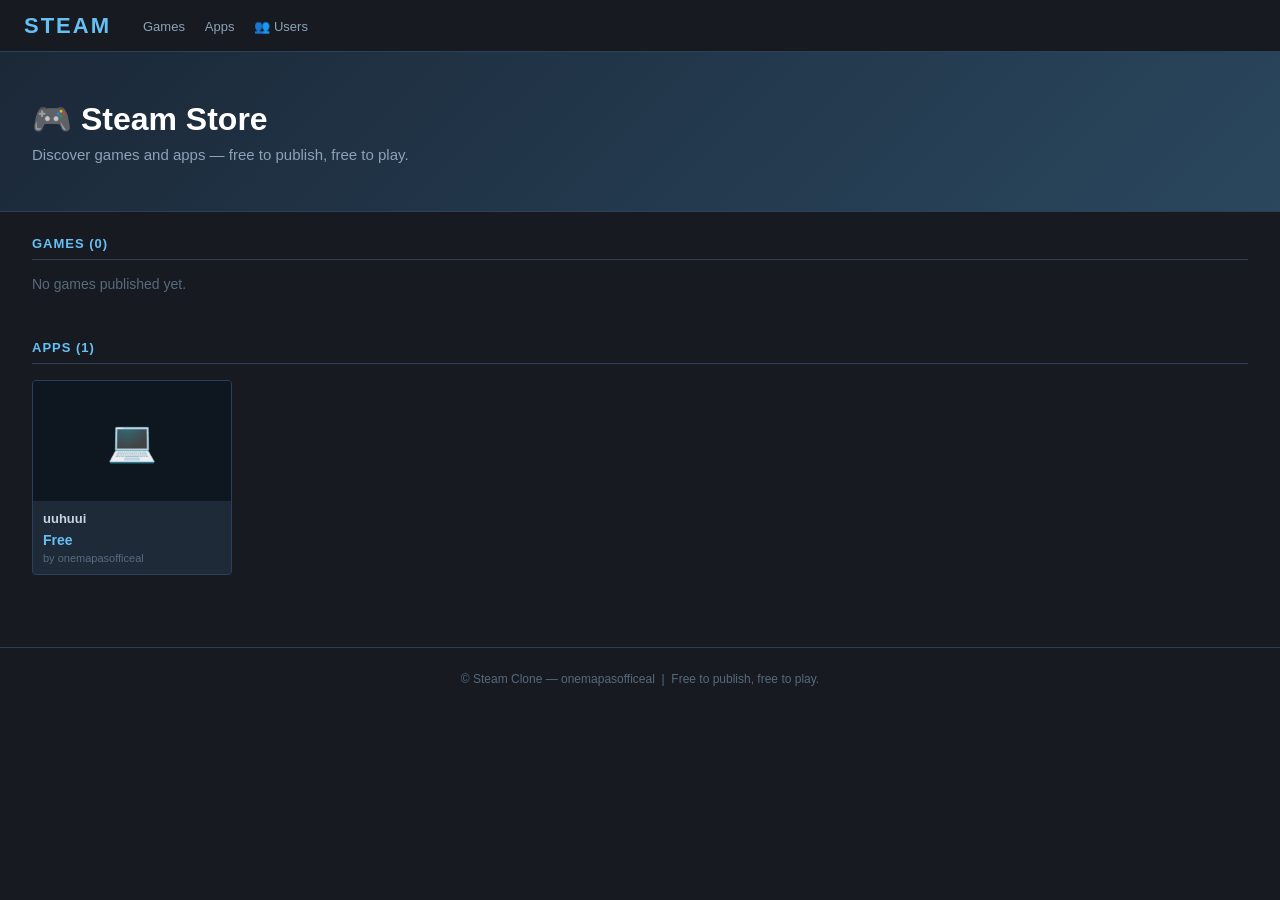
==== index.html @ b647d891 "[staging] page: store index" ====
<!DOCTYPE html>
<html lang="en">
<head>
  <meta charset="UTF-8">
  <meta name="viewport" content="width=device-width, initial-scale=1.0">
  <title>Steam Store</title>
  <link rel="stylesheet" href="assets/style.css">
</head>
<body>
<header class="header">
  <span class="logo">STEAM</span>
  <nav>
    <a href="#games">Games</a>
    <a href="#apps">Apps</a>
    <a href="users/index.html">👥 Users</a>
  </nav>
</header>

<div class="hero">
  <h1>🎮 Steam Store</h1>
  <p>Discover games and apps — free to publish, free to play.</p>
</div>

<div class="section" id="games">
  <h2>Games (0)</h2>
  <div class="cards"><p style="color:#556b7d">No games published yet.</p></div>
</div>

<div class="section" id="apps">
  <h2>Apps (1)</h2>
  <div class="cards"><a href="apps/67493d1b/index.html" class="card" style="text-decoration:none">
  <div class="thumb">💻</div>
  <div class="info">
    <div class="title">uuhuui</div>
    <div class="price">Free</div>
    <div class="publisher">by onemapasofficeal</div>
  </div>
</a></div>
</div>

<footer class="footer">
  <p>© Steam Clone — onemapasofficeal &nbsp;|&nbsp; Free to publish, free to play.</p>
</footer>
</body>
</html>
---- assets/style.css ----
* { margin: 0; padding: 0; box-sizing: border-box; }
body {
    background: #171a21;
    color: #c6d4df;
    font-family: 'Segoe UI', Arial, sans-serif;
    font-size: 14px;
}
a { color: #66c0f4; text-decoration: none; }
a:hover { text-decoration: underline; }

/* Header */
.header {
    background: #171a21;
    border-bottom: 1px solid #2a3f5a;
    padding: 0 24px;
    height: 52px;
    display: flex;
    align-items: center;
    gap: 24px;
}
.header .logo {
    font-size: 22px;
    font-weight: bold;
    color: #66c0f4;
    letter-spacing: 2px;
}
.header nav a {
    color: #8ba3b8;
    font-size: 13px;
    padding: 4px 8px;
}
.header nav a:hover { color: #fff; text-decoration: none; }

/* Hero banner */
.hero {
    background: linear-gradient(135deg, #1b2838 0%, #2a475e 100%);
    padding: 48px 32px;
    border-bottom: 1px solid #2a3f5a;
}
.hero h1 { font-size: 32px; color: #fff; margin-bottom: 8px; }
.hero p  { color: #8ba3b8; font-size: 15px; }

/* Cards grid */
.section { padding: 24px 32px; }
.section h2 {
    color: #66c0f4;
    font-size: 13px;
    letter-spacing: 1px;
    text-transform: uppercase;
    margin-bottom: 16px;
    border-bottom: 1px solid #2a3f5a;
    padding-bottom: 8px;
}
.cards {
    display: flex;
    flex-wrap: wrap;
    gap: 12px;
}
.card {
    background: #1e2a38;
    border: 1px solid #2a3f5a;
    width: 200px;
    border-radius: 4px;
    overflow: hidden;
    transition: border-color .15s, transform .15s;
}
.card:hover {
    border-color: #66c0f4;
    transform: translateY(-2px);
}
.card .thumb {
    width: 100%;
    height: 120px;
    background: #0e1620;
    display: flex;
    align-items: center;
    justify-content: center;
    font-size: 40px;
}
.card .info { padding: 10px; }
.card .info .title {
    color: #c6d4df;
    font-weight: bold;
    font-size: 13px;
    margin-bottom: 6px;
    white-space: nowrap;
    overflow: hidden;
    text-overflow: ellipsis;
}
.card .info .price {
    color: #66c0f4;
    font-weight: bold;
}
.card .info .discount {
    display: inline-block;
    background: #4c6b22;
    color: #a4d007;
    font-size: 11px;
    font-weight: bold;
    padding: 1px 5px;
    border-radius: 2px;
    margin-right: 6px;
}
.card .info .publisher {
    color: #556b7d;
    font-size: 11px;
    margin-top: 4px;
}

/* Profile page */
.profile-banner {
    background: linear-gradient(135deg, #1b2838 0%, #2a475e 100%);
    padding: 32px;
    display: flex;
    align-items: center;
    gap: 24px;
    border-bottom: 1px solid #2a3f5a;
}
.avatar {
    width: 80px; height: 80px;
    background: #66c0f4;
    border-radius: 4px;
    display: flex;
    align-items: center;
    justify-content: center;
    font-size: 36px;
    font-weight: bold;
    color: #fff;
    flex-shrink: 0;
}
.profile-info h1 { color: #fff; font-size: 24px; }
.profile-info .status { color: #57cbde; font-size: 13px; margin-top: 4px; }
.profile-info .level  { color: #66c0f4; font-size: 13px; margin-top: 2px; }
.badge {
    display: inline-block;
    background: #1e2a38;
    border: 1px solid #2a3f5a;
    border-radius: 4px;
    padding: 8px 12px;
    text-align: center;
    width: 80px;
}
.badge .icon { font-size: 24px; }
.badge .name { font-size: 11px; color: #556b7d; margin-top: 4px; }

/* Game/App detail page */
.game-hero {
    background: linear-gradient(135deg, #1b2838 0%, #0e1620 100%);
    padding: 40px 32px;
    border-bottom: 1px solid #2a3f5a;
    display: flex;
    gap: 32px;
    align-items: flex-start;
}
.game-thumb {
    width: 220px; height: 140px;
    background: #0e1620;
    border: 1px solid #2a3f5a;
    border-radius: 4px;
    display: flex;
    align-items: center;
    justify-content: center;
    font-size: 56px;
    flex-shrink: 0;
}
.game-info h1 { color: #fff; font-size: 28px; margin-bottom: 8px; }
.game-info .desc { color: #8ba3b8; line-height: 1.6; margin-bottom: 16px; }
.game-info .tags span {
    display: inline-block;
    background: #1e2a38;
    border: 1px solid #2a3f5a;
    color: #8ba3b8;
    font-size: 11px;
    padding: 2px 8px;
    border-radius: 2px;
    margin: 2px;
}
.buy-box {
    background: #1e2a38;
    border: 1px solid #2a3f5a;
    border-radius: 4px;
    padding: 16px;
    margin-top: 16px;
    display: inline-flex;
    align-items: center;
    gap: 16px;
}
.buy-box .price-big { font-size: 22px; font-weight: bold; color: #66c0f4; }
.buy-box .btn {
    background: #4c7a1e;
    color: #fff;
    border: none;
    padding: 10px 20px;
    border-radius: 3px;
    font-size: 14px;
    font-weight: bold;
    cursor: pointer;
}
.buy-box .btn:hover { background: #5a8f24; }

/* Footer */
.footer {
    background: #171a21;
    border-top: 1px solid #2a3f5a;
    padding: 24px 32px;
    color: #556b7d;
    font-size: 12px;
    text-align: center;
    margin-top: 48px;
}

/* Responsive */
@media (max-width: 600px) {
    .cards { justify-content: center; }
    .game-hero { flex-direction: column; }
    .game-thumb { width: 100%; }
}
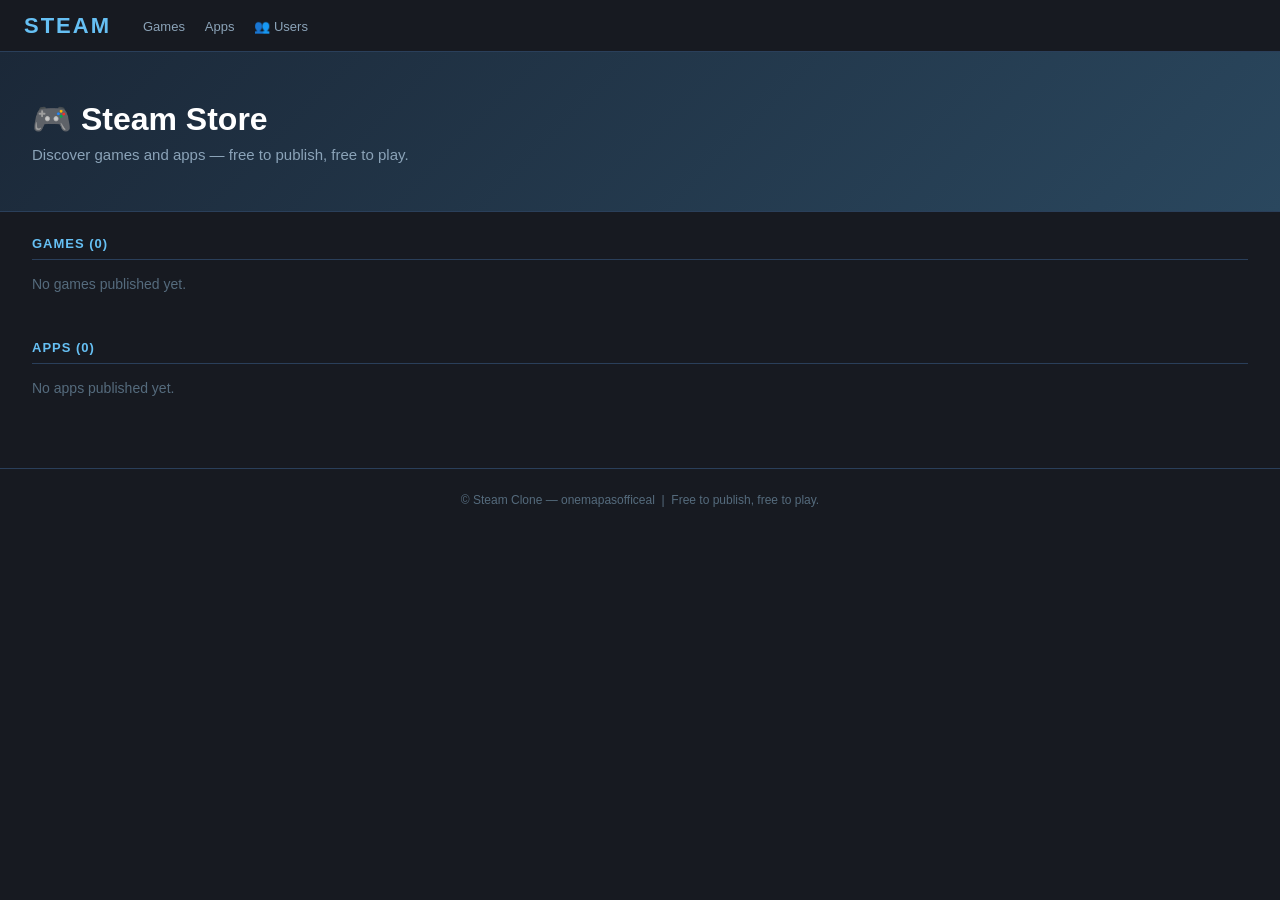
==== commit ebff886d: "[staging] page: store index" ====
--- a/index.html
+++ b/index.html
@@ -27,15 +27,8 @@
 </div>
 
 <div class="section" id="apps">
-  <h2>Apps (1)</h2>
-  <div class="cards"><a href="apps/67493d1b/index.html" class="card" style="text-decoration:none">
-  <div class="thumb">💻</div>
-  <div class="info">
-    <div class="title">uuhuui</div>
-    <div class="price">Free</div>
-    <div class="publisher">by onemapasofficeal</div>
-  </div>
-</a></div>
+  <h2>Apps (0)</h2>
+  <div class="cards"><p style="color:#556b7d">No apps published yet.</p></div>
 </div>
 
 <footer class="footer">
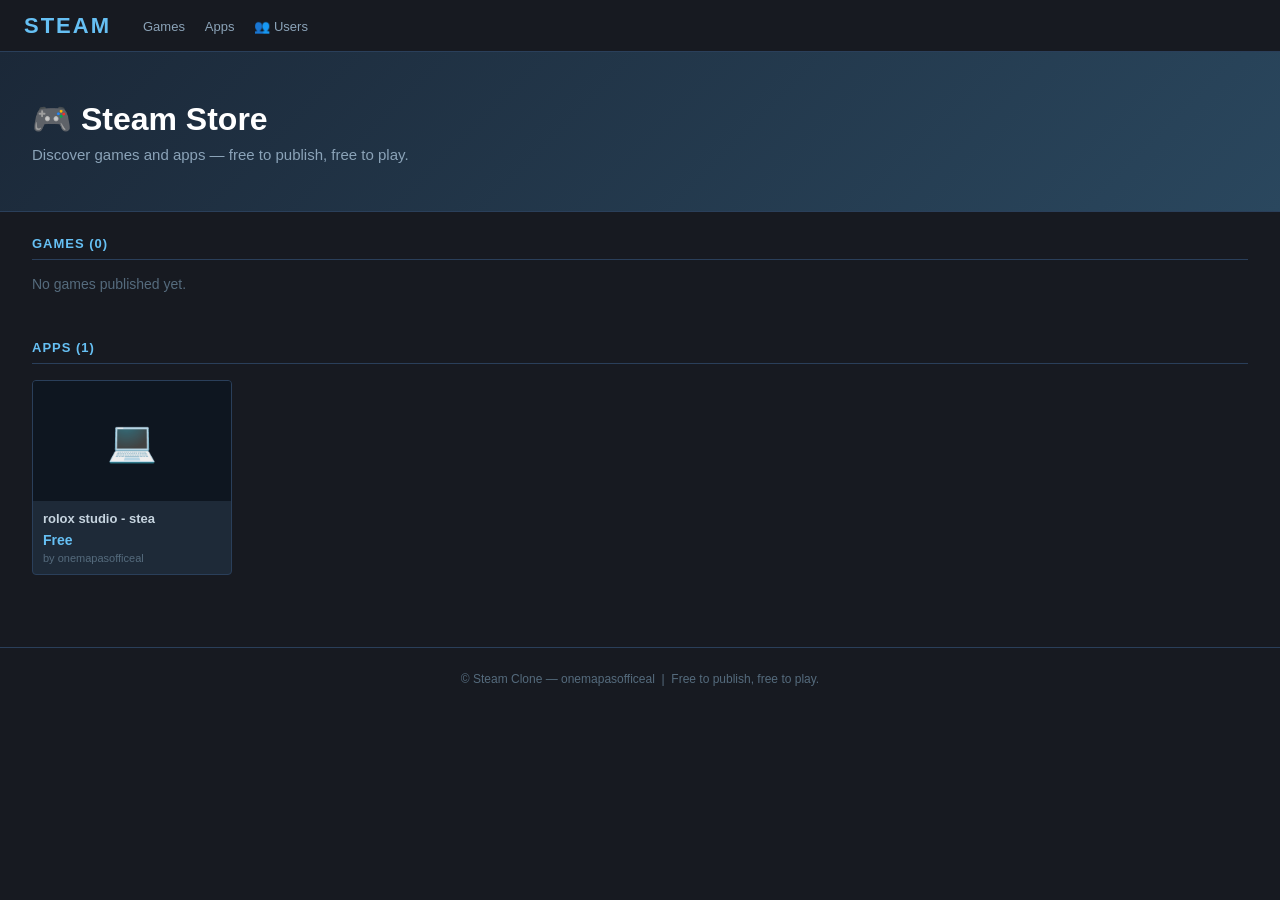
==== commit 71b9c932: "[staging] page: store index" ====
--- a/index.html
+++ b/index.html
@@ -27,8 +27,15 @@
 </div>
 
 <div class="section" id="apps">
-  <h2>Apps (0)</h2>
-  <div class="cards"><p style="color:#556b7d">No apps published yet.</p></div>
+  <h2>Apps (1)</h2>
+  <div class="cards"><a href="apps/78efb668/index.html" class="card" style="text-decoration:none">
+  <div class="thumb">💻</div>
+  <div class="info">
+    <div class="title">rolox studio - stea</div>
+    <div class="price">Free</div>
+    <div class="publisher">by onemapasofficeal</div>
+  </div>
+</a></div>
 </div>
 
 <footer class="footer">
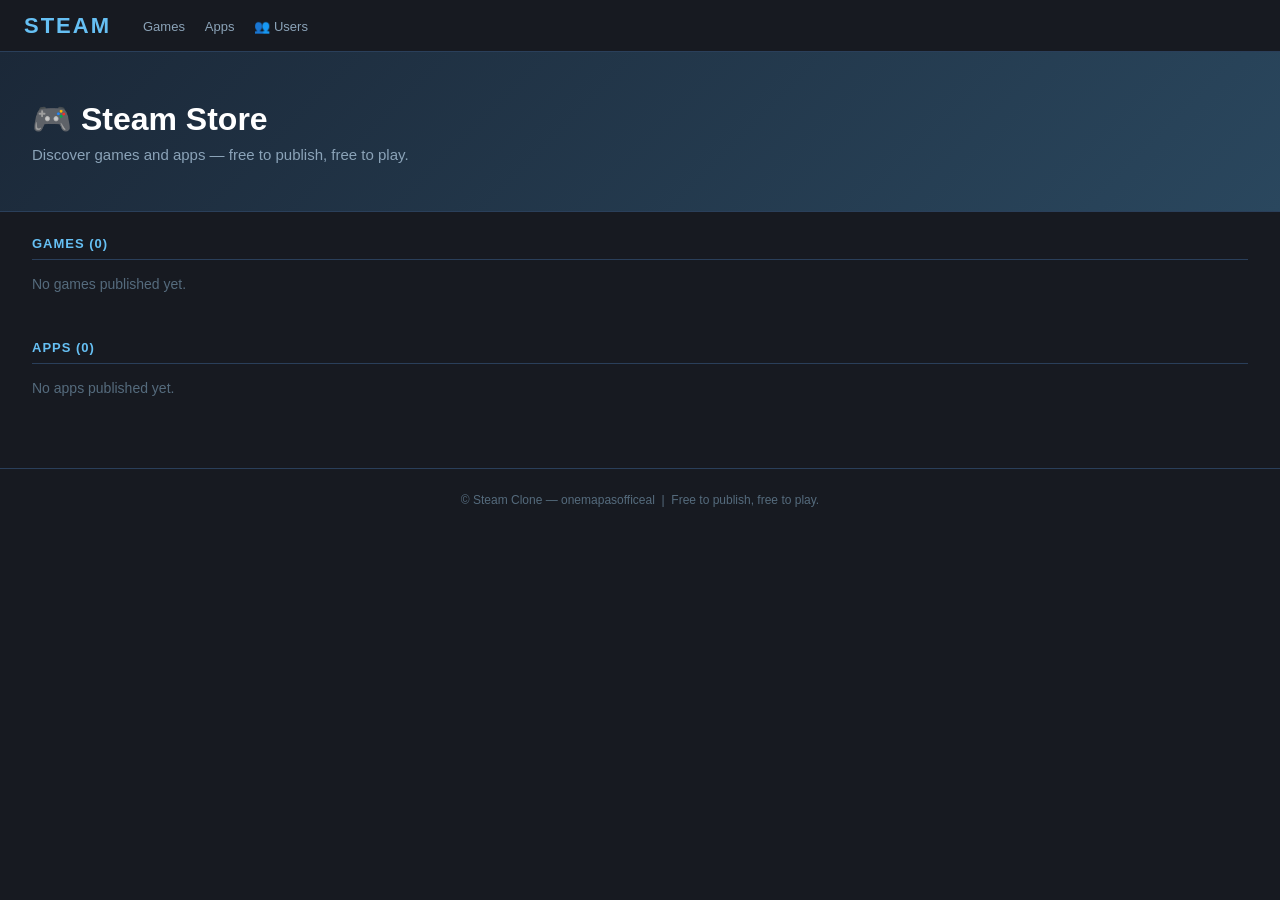
==== commit d55bc06c: "[staging] page: store index" ====
--- a/index.html
+++ b/index.html
@@ -27,15 +27,8 @@
 </div>
 
 <div class="section" id="apps">
-  <h2>Apps (1)</h2>
-  <div class="cards"><a href="apps/78efb668/index.html" class="card" style="text-decoration:none">
-  <div class="thumb">💻</div>
-  <div class="info">
-    <div class="title">rolox studio - stea</div>
-    <div class="price">Free</div>
-    <div class="publisher">by onemapasofficeal</div>
-  </div>
-</a></div>
+  <h2>Apps (0)</h2>
+  <div class="cards"><p style="color:#556b7d">No apps published yet.</p></div>
 </div>
 
 <footer class="footer">
